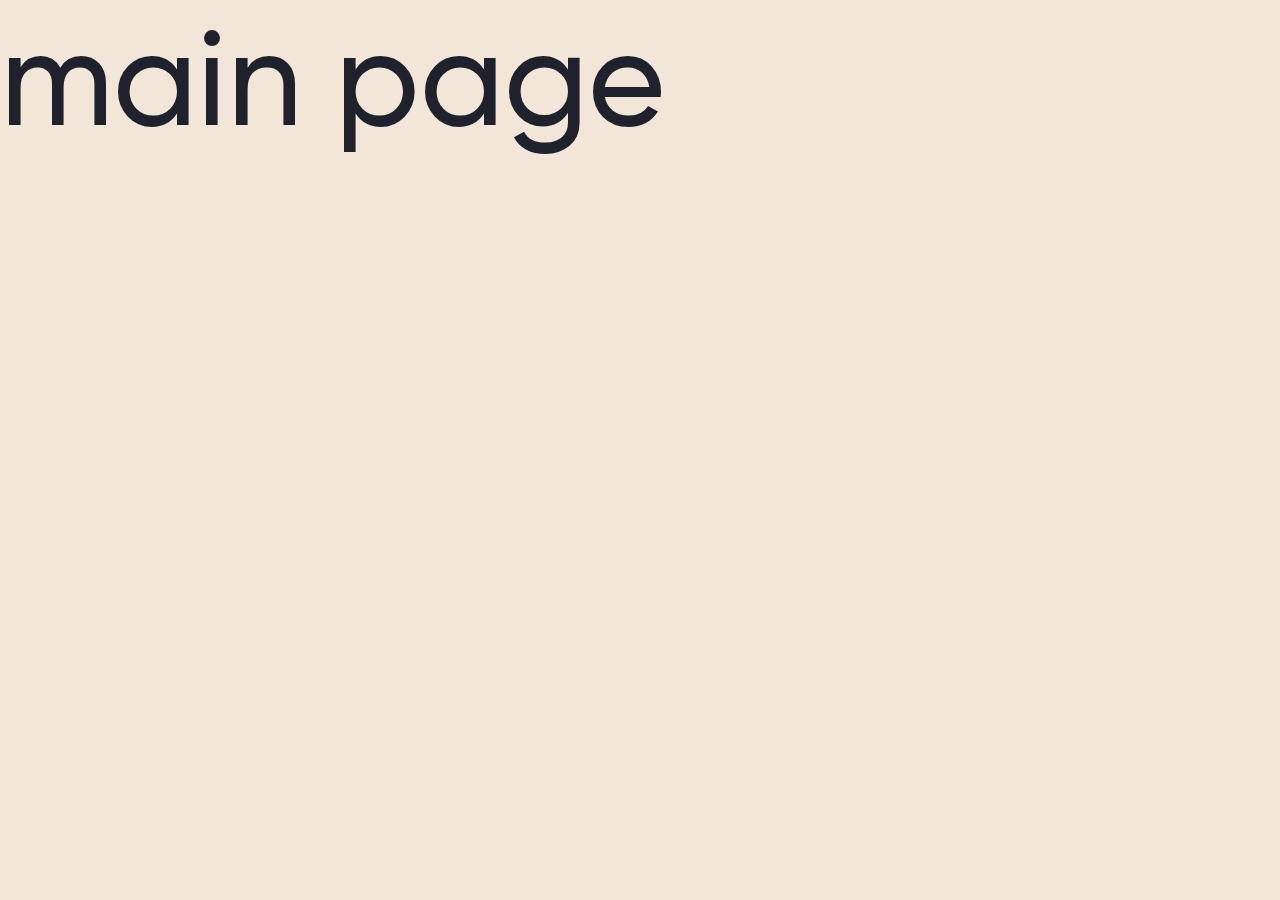
==== index.html @ 7fd74c11 "feat: main page" ====
<!DOCTYPE html>
<html lang="ru">
<head>
    <meta charset="UTF-8">
    <meta name="viewport" content="width=device-width, initial-scale=1.0, shrink-to-fit=no">
    <meta name="description" content="another website">
    <title>Алиал</title>

    <link rel="stylesheet" href="css/swiper-bundle.min.css">
    <link rel="stylesheet" href="font/stylesheet.css">
    <link rel="stylesheet" href="css/style.css">
</head>
<body>

<a href="./main.html" style="font-size: 20rem;">main page </a>

<script src="https://api-maps.yandex.ru/2.1/?lang=ru_RU"></script>
<script src="js/swiper-bundle.min.js"></script>
<script src="./js/jquery.fancybox.min.js"></script>
<script src="https://code.jquery.com/jquery-3.3.1.min.js" integrity="sha256-FgpCb/KJQlLNfOu91ta32o/NMZxltwRo8QtmkMRdAu8=" crossorigin="anonymous"></script>
<script src="./js/jquery.maskedinput.js"></script>
<script src="./js/inputmask.js"></script>
<script src="./js/swiper.js"></script>
<script src="js/main.js"></script>
</body>
</html>
---- font/stylesheet.css ----
@font-face {
    font-family: 'Gilroy';
    src: url('gilroy-medium.ttf');
    src: local('Gilroy Medium'), local('Gilroy-Medium'),
    url('gilroy-medium.ttf') format('truetype');
    font-weight: normal;
    font-style: normal;
}

@font-face {
    font-family: 'Gilroy Bold';
    src: url('gilroy-bold.ttf');
    src: local('Gilroy Bold'), local('Gilroy-Bold'),
    url('gilroy-bold.ttf') format('truetype');
    font-weight: normal;
    font-style: normal;
}

@font-face {
    font-family: 'Gilroy Semibold';
    src: url('gilroy-semibold.ttf');
    src: local('Gilroy Semibold'), local('Gilroy-Semibold'),
    url('gilroy-semibold.ttf') format('truetype');
    font-weight: normal;
    font-style: normal;
}

@font-face {
    font-family: 'Austin Cyr';
    src: url('AustinCyr-Bold.otf');
    src: local('Austin Cyr Bold'), local('Austin-Cyr-Bold'),
    url('AustinCyr-Bold.otf') format('opentype');
    font-weight: lighter;
    font-style: normal;
}
---- css/style.css ----
*,
*::before,
*::after {
  -webkit-box-sizing: border-box;
          box-sizing: border-box;
}

html {
  font-family: "Gilroy";
  font-size: 0.5208335vw;
  font-style: normal;
  font-weight: normal;
  -webkit-animation: bugfix infinite 1s;
  line-height: 1.2;
  margin: 0;
  padding: 0;
  scroll-behavior: smooth;
}

body {
  position: relative;
  font-style: normal;
  font-weight: normal;
  -webkit-animation: bugfix infinite 1s;
  line-height: 1.2;
  margin: 0;
  padding: 0;
  color: #1F212C;
  background-color: #F1E6D7;
}

input,
textarea {
  -webkit-animation: bugfix infinite 1s;
  line-height: inherit;
  margin: 0;
  padding: 0;
  background-color: transparent;
  border: none;
  color: inherit;
}

a {
  color: unset;
}

a,
a:hover {
  text-decoration: none;
}

button,
input,
a,
textarea {
  outline: none;
  cursor: pointer;
  font: inherit;
}
button:focus,
input:focus,
a:focus,
textarea:focus {
  outline: none;
}
button:active,
input:active,
a:active,
textarea:active {
  outline: none;
}

h1,
h2,
h3,
h4,
h5,
h6 {
  font: inherit;
  margin: 0;
  padding: 0;
}

p {
  margin-top: 0;
  margin-bottom: 0;
}

img {
  width: 100%;
  height: auto;
  display: block;
}

button {
  border: none;
  color: inherit;
  font: inherit;
  text-align: inherit;
  padding: 0;
  background-color: transparent;
}

ul {
  padding: 0;
  margin: 0;
}

ul li {
  margin: 0;
  padding: 0;
  list-style: none;
}

.container {
  width: 160rem;
  margin: 0 auto;
}

input[type=number]::-webkit-inner-spin-button,
input[type=number]::-webkit-outer-spin-button {
  -webkit-appearance: none;
  margin: 0;
}

input[type=number] {
  -moz-appearance: textfield;
}

section {
  margin-bottom: 20rem;
}

@media (max-width: 48em) {
  html {
    font-size: 5px;
    font-size: 1.5625vw;
    font-size: 1.3333333333vw;
    -webkit-text-size-adjust: none;
  }
  body {
    -webkit-text-size-adjust: none;
  }
  .container {
    padding: 0 4rem;
    width: 100%;
  }
}
.header {
  position: absolute;
  padding-top: 3.5rem;
  left: 0;
  right: 0;
  z-index: 5;
}
.header .container {
  display: -webkit-box;
  display: -ms-flexbox;
  display: flex;
  -webkit-box-pack: justify;
      -ms-flex-pack: justify;
          justify-content: space-between;
}
.header__logo {
  width: 9.8rem;
  height: 4.2rem;
}
.header__right {
  display: -webkit-box;
  display: -ms-flexbox;
  display: flex;
  gap: 4rem;
  -webkit-box-align: center;
      -ms-flex-align: center;
          align-items: center;
  margin-right: 38.6rem;
}
.header__right-item {
  font-weight: 500;
  font-size: 2.4rem;
  line-height: 150%;
  color: #FEFCF8;
}

.footer {
  margin-bottom: 17rem;
}
.footer__img {
  width: 35rem;
  height: 36.6rem;
  margin: 0 auto;
  margin-bottom: 6.6rem;
}
.footer__img img {
  mix-blend-mode: darken;
}
.footer__title {
  font-family: "Austin Cyr";
  font-weight: 700;
  font-size: 6rem;
  line-height: 110%;
  text-align: center;
  margin-bottom: 2.4rem;
}
.footer__text {
  font-weight: 500;
  font-size: 2.4rem;
  line-height: 150%;
  text-align: center;
  color: #6D6D6D;
  margin-bottom: 4.8rem;
}
.footer__links {
  margin: 0 auto;
  display: -webkit-box;
  display: -ms-flexbox;
  display: flex;
  gap: 4.2rem;
  -webkit-box-pack: center;
      -ms-flex-pack: center;
          justify-content: center;
}
.footer__link {
  height: 11.7rem;
}
.footer__link:nth-child(1) {
  width: 34.871rem;
}
.footer__link:nth-child(2) {
  width: 39rem;
}

.baner {
  margin-bottom: 20rem;
}
.baner .container {
  width: 100%;
  margin: 0;
  position: relative;
}
.baner__img {
  width: 100%;
  background: rgba(0, 0, 0, 0.2);
}
.baner__info {
  position: absolute;
  color: #FEFCF8;
  display: -webkit-box;
  display: -ms-flexbox;
  display: flex;
  -webkit-box-orient: vertical;
  -webkit-box-direction: normal;
      -ms-flex-direction: column;
          flex-direction: column;
  -webkit-box-align: center;
      -ms-flex-align: center;
          align-items: center;
  text-align: center;
  width: 122.9rem;
  left: 0;
  right: 0;
  top: 35.5%;
  margin: 0 auto;
  gap: 3rem;
}
.baner__title {
  font-family: "Austin Cyr";
  font-weight: 700;
  font-size: 10rem;
  line-height: 100%;
}
.baner__text {
  font-weight: 500;
  font-size: 2.4rem;
  line-height: 150%;
  text-align: center;
}
.baner__btn {
  position: absolute;
  width: 8rem;
  height: 8rem;
  border: 2px solid #FEFCF8;
  border-radius: 50%;
  left: 0;
  right: 0;
  bottom: 8.5%;
  margin: 0 auto;
  overflow: hidden;
}
.baner__btn::after {
  position: absolute;
  content: "";
  height: 3.2rem;
  width: 3.2rem;
  background-image: url(../img/icon/arrowdownwhite1.svg);
  background-size: 100% 100%;
  background-repeat: no-repeat;
  left: 0;
  right: 0;
  top: 28.5%;
  margin: 0 auto;
  -webkit-transform: rotate(45deg);
          transform: rotate(45deg);
}
.baner__btn:hover:after {
  -webkit-animation: aniArrow 1s cubic-bezier(0, 0.6, 1, 0.4) infinite 0.5s;
          animation: aniArrow 1s cubic-bezier(0, 0.6, 1, 0.4) infinite 0.5s;
}
.baner__btn a {
  width: 100%;
  height: 100%;
}

@-webkit-keyframes aniArrow {
  0% {
    -webkit-transform: rotatez(45deg) translateY(-5.5rem) translateX(-5.5rem);
            transform: rotatez(45deg) translateY(-5.5rem) translateX(-5.5rem);
  }
  100% {
    -webkit-transform: rotatez(45deg) translateY(5.5rem) translateX(5.5rem);
            transform: rotatez(45deg) translateY(5.5rem) translateX(5.5rem);
  }
}

@keyframes aniArrow {
  0% {
    -webkit-transform: rotatez(45deg) translateY(-5.5rem) translateX(-5.5rem);
            transform: rotatez(45deg) translateY(-5.5rem) translateX(-5.5rem);
  }
  100% {
    -webkit-transform: rotatez(45deg) translateY(5.5rem) translateX(5.5rem);
            transform: rotatez(45deg) translateY(5.5rem) translateX(5.5rem);
  }
}
.about-app {
  margin-bottom: 17rem;
}
.about-app__head {
  display: -webkit-box;
  display: -ms-flexbox;
  display: flex;
  -webkit-box-pack: justify;
      -ms-flex-pack: justify;
          justify-content: space-between;
  margin-bottom: 6.6rem;
}
.about-app__title {
  font-family: "Austin Cyr";
  font-weight: 700;
  font-size: 6rem;
  line-height: 110%;
}
.about-app__text {
  font-weight: 500;
  font-size: 2.4rem;
  line-height: 150%;
  width: 72.8rem;
}
.about-app__video {
  width: 100%;
  height: 78.9rem;
}
.about-app__video img {
  border-radius: 3.2rem;
}

.app-look {
  margin-bottom: 17rem;
}
.app-look .container {
  width: 100%;
}
.app-look__list {
  display: -webkit-box;
  display: -ms-flexbox;
  display: flex;
  -webkit-box-align: center;
      -ms-flex-align: center;
          align-items: center;
  -webkit-box-pack: justify;
      -ms-flex-pack: justify;
          justify-content: space-between;
}
.app-look__item {
  width: -webkit-max-content;
  width: -moz-max-content;
  width: max-content;
  height: 86rem;
}
.app-look__item:first-child img {
  border-top-left-radius: unset;
  border-bottom-left-radius: unset;
}
.app-look__item:last-child img {
  border-top-right-radius: unset;
  border-bottom-right-radius: unset;
}
.app-look__item img {
  width: auto;
  height: 100%;
  border-radius: 4rem;
}
.app-look__item.center {
  height: 102.4rem;
}

.frames__first {
  display: -ms-grid;
  display: grid;
  gap: 3.8rem;
  -ms-grid-columns: 91.8rem 3.8rem auto;
  grid-template-columns: 91.8rem auto;
  -ms-grid-rows: 58.1rem 3.8rem 27.3rem 3.8rem 27.3rem;
  grid-template-rows: 58.1rem 27.3rem 27.3rem;
  margin-bottom: 3.8rem;
}

.frames__first > *:nth-child(1) {
  -ms-grid-row: 1;
  -ms-grid-column: 1;
}

.frames__first > *:nth-child(2) {
  -ms-grid-row: 1;
  -ms-grid-column: 3;
}

.frames__first > *:nth-child(3) {
  -ms-grid-row: 3;
  -ms-grid-column: 1;
}

.frames__first > *:nth-child(4) {
  -ms-grid-row: 3;
  -ms-grid-column: 3;
}

.frames__first > *:nth-child(5) {
  -ms-grid-row: 5;
  -ms-grid-column: 1;
}

.frames__first > *:nth-child(6) {
  -ms-grid-row: 5;
  -ms-grid-column: 3;
}
.frames__first-item {
  border-radius: 3.2rem;
  background-color: #FEFCF8;
  position: relative;
}
.frames__first-item:nth-child(1) {
  -ms-grid-row: 1;
  -ms-grid-row-span: 3;
  grid-row: 1/4;
  display: -webkit-box;
  display: -ms-flexbox;
  display: flex;
  -webkit-box-orient: vertical;
  -webkit-box-direction: normal;
      -ms-flex-direction: column;
          flex-direction: column;
  -webkit-box-pack: justify;
      -ms-flex-pack: justify;
          justify-content: space-between;
}
.frames__first-link {
  margin: 0 auto;
  font-weight: 500;
  font-size: 2.4rem;
  line-height: 150%;
  text-align: center;
  color: #A56429;
  margin-top: 5.9rem;
}
.frames__first-title {
  margin: 0 auto;
  font-family: "Austin Cyr";
  font-weight: 700;
  font-size: 5.5rem;
  line-height: 100%;
  text-align: center;
  width: 76.8rem;
}
.frames__first-main-img {
  margin: 0 auto;
  width: 73.8rem;
}
.frames__first-back-text {
  position: absolute;
  font-weight: 500;
  font-size: 3.2rem;
  line-height: 125%;
  text-align: center;
  color: #FFFFFF;
  width: 52rem;
  left: 0;
  right: 0;
  margin: 0 auto;
  bottom: 3.2rem;
}
.frames__first-back-img {
  width: 100%;
  height: 100%;
}
.frames__first-back-img img {
  border-radius: 3.2rem;
  width: 100%;
  height: 100%;
}
.frames__first-animation {
  display: -webkit-box;
  display: -ms-flexbox;
  display: flex;
  -webkit-box-pack: justify;
      -ms-flex-pack: justify;
          justify-content: space-between;
  -webkit-box-align: center;
      -ms-flex-align: center;
          align-items: center;
  padding-left: 5.3rem;
  padding-right: 4.5rem;
}
.frames__first-animation-text {
  font-weight: 500;
  font-size: 3.2rem;
  line-height: 125%;
  width: 33.2rem;
}
.frames__first-animation-img {
  width: 18.4rem;
}
.frames__second {
  display: -ms-grid;
  display: grid;
  gap: 3.8rem;
  -ms-grid-columns: 91.8rem 3.8rem auto;
  grid-template-columns: 91.8rem auto;
  -ms-grid-rows: 62.2rem 3.8rem 56.5rem;
  grid-template-rows: 62.2rem 56.5rem;
  margin-bottom: 4rem;
}
.frames__second > *:nth-child(1) {
  -ms-grid-row: 1;
  -ms-grid-column: 1;
}
.frames__second > *:nth-child(2) {
  -ms-grid-row: 1;
  -ms-grid-column: 3;
}
.frames__second > *:nth-child(3) {
  -ms-grid-row: 3;
  -ms-grid-column: 1;
}
.frames__second > *:nth-child(4) {
  -ms-grid-row: 3;
  -ms-grid-column: 3;
}
.frames__second-item {
  border-radius: 3.2rem;
  background-color: #FEFCF8;
  position: relative;
}
.frames__second-item:nth-child(1) {
  -ms-grid-row: 1;
  -ms-grid-row-span: 2;
  grid-row: 1/3;
  display: -webkit-box;
  display: -ms-flexbox;
  display: flex;
  -webkit-box-orient: vertical;
  -webkit-box-direction: normal;
      -ms-flex-direction: column;
          flex-direction: column;
  -webkit-box-pack: justify;
      -ms-flex-pack: justify;
          justify-content: space-between;
}
.frames__second-main-img {
  margin: 0 auto;
  width: 76.3rem;
}
.frames__second-back-text {
  position: absolute;
  font-weight: 500;
  font-size: 3.2rem;
  line-height: 125%;
  text-align: center;
  color: #FFFFFF;
  letter-spacing: 0.05em;
  width: 52rem;
  left: 0;
  right: 0;
  margin: 0 auto;
  bottom: 3.2rem;
}
.frames__second-back-img {
  width: 100%;
  height: 100%;
}
.frames__second-back-img img {
  border-radius: 3.2rem;
  width: 100%;
  height: 100%;
}
.frames__second-animation {
  display: -webkit-box;
  display: -ms-flexbox;
  display: flex;
  -webkit-box-orient: vertical;
  -webkit-box-direction: normal;
      -ms-flex-direction: column;
          flex-direction: column;
  -webkit-box-pack: justify;
      -ms-flex-pack: justify;
          justify-content: space-between;
  -webkit-box-align: center;
      -ms-flex-align: center;
          align-items: center;
  padding-bottom: 4.2rem;
}
.frames__second-animation .frames__info-title {
  font-size: 3.4rem;
  width: 35rem;
}
.frames__second-animation-img {
  width: 26.5rem;
}
.frames__info-link {
  margin: 0 auto;
  font-weight: 500;
  font-size: 2.4rem;
  line-height: 150%;
  text-align: center;
  color: #A56429;
  margin-top: 5.9rem;
  margin-bottom: 1.2rem;
}
.frames__info-title {
  margin: 0 auto;
  font-family: "Austin Cyr";
  font-weight: 700;
  font-size: 5.5rem;
  line-height: 100%;
  text-align: center;
  width: 76.8rem;
}
.frames__big {
  position: relative;
  border-radius: 3.2rem;
  width: 100%;
  height: 57.8rem;
  margin-bottom: 3.8rem;
}
.frames__big:last-child .frames__big-info {
  width: 91.6rem;
  top: 27.5%;
}
.frames__big-img {
  width: 100%;
  height: 100%;
}
.frames__big-img img {
  border-radius: 3.2rem;
}
.frames__big-info {
  position: absolute;
  width: 71.7rem;
  left: 0;
  right: 0;
  margin: 0 auto;
  top: 22.5%;
}
.frames__big-info-title {
  font-family: "Austin Cyr";
  font-weight: 700;
  font-size: 5.5rem;
  line-height: 100%;
  text-align: center;
  color: #FEFCF8;
  margin-bottom: 2.4rem;
}
.frames__big-info-text {
  font-weight: 500;
  font-size: 2.4rem;
  line-height: 150%;
  text-align: center;
  color: #FEFCF8;
  opacity: 0.9;
  margin-bottom: 4.4rem;
}
.frames__main-link {
  -webkit-appearance: button;
     -moz-appearance: button;
          appearance: button;
  margin: 0 auto;
  background: #FEFCF8;
  width: 34.6rem;
  height: 7.3rem;
  border-radius: 5.5rem;
  display: -webkit-box;
  display: -ms-flexbox;
  display: flex;
  -webkit-box-pack: justify;
      -ms-flex-pack: justify;
          justify-content: space-between;
  -webkit-box-align: center;
      -ms-flex-align: center;
          align-items: center;
  padding: 0 3.2rem;
}
.frames__main-link-text {
  font-weight: 500;
  font-size: 2.4rem;
  line-height: 150%;
  color: #A56429;
}
.frames__main-link-icon {
  position: relative;
  width: 2.7rem;
  height: 2.7rem;
  background-color: #A56429;
  border-radius: 2rem;
}
.frames__main-link-icon::after {
  position: absolute;
  content: "";
  height: 1.35rem;
  width: 2rem;
  background-image: url(../img/icon/arrowdownwhite2.svg);
  background-size: 100% 100%;
  background-repeat: no-repeat;
  left: 0;
  right: 0;
  top: 28.5%;
  margin: 0 auto;
}

.questions {
  margin-bottom: 16rem;
}
.questions .container {
  display: -webkit-box;
  display: -ms-flexbox;
  display: flex;
  -webkit-box-pack: justify;
      -ms-flex-pack: justify;
          justify-content: space-between;
}
.questions__img {
  width: 57.5rem;
  height: 64.4rem;
}
.questions__img img {
  mix-blend-mode: darken;
}
.questions__modul {
  width: 91.5rem;
}
.questions__title {
  font-family: "Austin Cyr";
  font-weight: 700;
  font-size: 6rem;
  line-height: 110%;
  margin-bottom: 6.4rem;
}
.questions__list {
  display: -webkit-box;
  display: -ms-flexbox;
  display: flex;
  -webkit-box-orient: vertical;
  -webkit-box-direction: normal;
      -ms-flex-direction: column;
          flex-direction: column;
  gap: 2rem;
}
.questions__item {
  width: 100%;
  position: relative;
  background: #FEFCF8;
  border-radius: 3.2rem;
}
.questions__item.active .questions__item-text {
  display: block;
  padding-bottom: 2rem;
  height: 6.6rem;
}
.questions__item.active .questions__item-icon {
  background-color: #1F212C;
}
.questions__item.active .questions__item-icon::after {
  -webkit-transform: rotate(180deg);
          transform: rotate(180deg);
}
.questions__item-head {
  display: -webkit-box;
  display: -ms-flexbox;
  display: flex;
  -webkit-box-pack: justify;
      -ms-flex-pack: justify;
          justify-content: space-between;
  -webkit-box-align: center;
      -ms-flex-align: center;
          align-items: center;
  margin: 0 3.8rem 0 3.2rem;
  height: 8rem;
}
.questions__item-title {
  font-weight: 500;
  font-size: 2.4rem;
  line-height: 150%;
}
.questions__item-icon {
  position: relative;
  width: 2.9rem;
  height: 2.9rem;
  background-color: #A56429;
  border-radius: 2rem;
}
.questions__item-icon::after {
  position: absolute;
  content: "";
  height: 1.35rem;
  width: 2rem;
  background-image: url(../img/icon/arrowdownwhite2.svg);
  background-size: 100% 100%;
  background-repeat: no-repeat;
  left: 0;
  right: 0;
  top: 28.5%;
  margin: 0 auto;
  -webkit-transition: 0.5s;
  transition: 0.5s;
}
.questions__item-text {
  width: 64.4rem;
  font-weight: 500;
  font-size: 1.8rem;
  line-height: 125%;
  margin-left: 3.2rem;
  -webkit-transition: all 0.5s;
  transition: all 0.5s;
  padding-bottom: 0;
  height: 0;
  overflow: hidden;
  transition: all 0.5s;
}

.student-work {
  margin-bottom: 23rem;
}
.student-work .container {
  width: 100%;
  position: relative;
}
.student-work__title {
  font-family: "Austin Cyr";
  font-style: normal;
  font-weight: 700;
  font-size: 6rem;
  line-height: 110%;
  width: 160rem;
  margin: 0 auto;
  margin-bottom: 6rem;
}
.student-work__slide {
  background: #FEFCF8;
  border-radius: 3.2rem;
  display: -webkit-box;
  display: -ms-flexbox;
  display: flex;
  -webkit-box-orient: vertical;
  -webkit-box-direction: normal;
      -ms-flex-direction: column;
          flex-direction: column;
  padding: 1.6rem;
}
.student-work__head {
  display: -webkit-box;
  display: -ms-flexbox;
  display: flex;
  margin: 1.7rem 1.6rem 2.4rem;
}
.student-work__icon {
  width: 5.6rem;
  height: 5.6rem;
  margin-right: 1.6rem;
}
.student-work__icon img {
  border-radius: 50%;
}
.student-work__info {
  display: -webkit-box;
  display: -ms-flexbox;
  display: flex;
  -webkit-box-orient: vertical;
  -webkit-box-direction: normal;
      -ms-flex-direction: column;
          flex-direction: column;
}
.student-work__info-name {
  font-weight: 500;
  font-size: 2.4rem;
  line-height: 150%;
}
.student-work__info-date {
  font-style: normal;
  font-weight: 500;
  font-size: 1.8rem;
  line-height: 150%;
  color: #6D6D6D;
  margin-top: -0.5rem;
}
.student-work__link {
  -webkit-appearance: button;
     -moz-appearance: button;
          appearance: button;
  border: 2px solid #A56429;
  border-radius: 5.5rem;
  margin-left: auto;
  width: 16.4rem;
  height: -webkit-min-content;
  height: -moz-min-content;
  height: min-content;
  padding: 1.6rem 0;
  font-weight: 700;
  font-size: 18px;
  line-height: 120%;
  text-align: center;
  color: #A56429;
}
.student-work__text {
  font-family: "Gilroy";
  font-style: normal;
  font-weight: 500;
  font-size: 2.4rem;
  line-height: 150%;
  margin: 0 1.6rem 3.3rem;
}
.student-work__img {
  width: 100%;
}
.student-work__btn-next, .student-work__btn-prev {
  background-image: url(../img/icon/arrowrightbrown.svg);
  background-repeat: no-repeat;
  background-size: 100% 100%;
  width: 9rem;
  height: 1.2rem;
  top: 4.6rem;
}
.student-work__btn-next::after, .student-work__btn-prev::after {
  content: unset;
}
.student-work__btn-next {
  right: 15.5rem;
}
.student-work__btn-prev {
  right: 27rem;
  left: inherit;
  -webkit-transform: rotate(180deg);
          transform: rotate(180deg);
}

.reviews {
  margin-bottom: 18rem;
}
.reviews .container {
  display: -webkit-box;
  display: -ms-flexbox;
  display: flex;
  width: auto;
  margin-right: 0;
  margin-left: 16rem;
  -webkit-box-pack: justify;
      -ms-flex-pack: justify;
          justify-content: space-between;
}
.reviews__head {
  display: -webkit-box;
  display: -ms-flexbox;
  display: flex;
  -webkit-box-orient: vertical;
  -webkit-box-direction: normal;
      -ms-flex-direction: column;
          flex-direction: column;
  width: 85rem;
}
.reviews__head-title {
  font-family: "Austin Cyr";
  font-weight: 700;
  font-size: 6rem;
  line-height: 110%;
  margin-bottom: 2.4rem;
}
.reviews__head-text {
  font-weight: 500;
  font-size: 2.4rem;
  line-height: 150%;
  margin-bottom: 9rem;
}
.reviews__head-rating {
  display: -webkit-box;
  display: -ms-flexbox;
  display: flex;
  -webkit-box-align: center;
      -ms-flex-align: center;
          align-items: center;
}
.reviews__head-rating-icon {
  width: 4rem;
  height: 4.1rem;
  margin-right: 1rem;
  margin-top: 1.2rem;
}
.reviews__head-rating-number {
  font-family: "Austin Cyr";
  font-style: normal;
  font-weight: 700;
  font-size: 6rem;
  line-height: 125%;
  text-transform: uppercase;
  margin-right: 2rem;
}
.reviews__head-rating-line {
  height: 5.8rem;
  width: 2px;
  background-color: #1F212C;
  margin-right: 1.5rem;
}
.reviews__head-rating-text {
  width: 39.5rem;
  font-weight: 500;
  font-size: 1.8rem;
  line-height: 125%;
}
.reviews__container {
  width: 82.5rem;
  position: relative;
}
.reviews__slide {
  background: #FEFCF8;
  border-radius: 32px;
  display: -webkit-box;
  display: -ms-flexbox;
  display: flex;
  -webkit-box-orient: vertical;
  -webkit-box-direction: normal;
      -ms-flex-direction: column;
          flex-direction: column;
  padding: 4.5rem 4.4rem 5.1rem;
}
.reviews__slide-text {
  font-weight: 500;
  font-size: 1.8rem;
  line-height: 125%;
  margin-bottom: 2rem;
}
.reviews__slide-bottom {
  display: -webkit-box;
  display: -ms-flexbox;
  display: flex;
}
.reviews__slide-bottom-icon {
  width: 6.5rem;
  height: 6.5rem;
}
.reviews__slide-bottom-icon img {
  border-radius: 50%;
}
.reviews__slide-bottom-info {
  display: -webkit-box;
  display: -ms-flexbox;
  display: flex;
  -webkit-box-orient: vertical;
  -webkit-box-direction: normal;
      -ms-flex-direction: column;
          flex-direction: column;
}
.reviews__slide-bottom-name {
  font-weight: 500;
  font-size: 2.4rem;
  line-height: 150%;
}
.reviews__slide-bottom-course {
  font-weight: 500;
  font-size: 1.8rem;
  line-height: 120%;
  color: #6D6D6D;
}
.reviews__stars {
  display: -webkit-box;
  display: -ms-flexbox;
  display: flex;
  margin-bottom: 3.783rem;
}
.reviews__star {
  width: 2.2rem;
  height: 2.2rem;
}
.reviews__btn-next, .reviews__btn-prev {
  background-image: url(../img/icon/arrowrightbrown.svg);
  background-repeat: no-repeat;
  background-size: 100% 100%;
  width: 9rem;
  height: 1.2rem;
  top: 42.6rem;
}
.reviews__btn-next::after, .reviews__btn-prev::after {
  content: unset;
}
.reviews__btn-next {
  right: 15.5rem;
}
.reviews__btn-prev {
  right: 27rem;
  left: inherit;
  -webkit-transform: rotate(180deg);
          transform: rotate(180deg);
}

.about-us {
  margin-bottom: 25rem;
}
.about-us__head {
  display: -webkit-box;
  display: -ms-flexbox;
  display: flex;
  -webkit-box-pack: justify;
      -ms-flex-pack: justify;
          justify-content: space-between;
  -webkit-box-align: center;
      -ms-flex-align: center;
          align-items: center;
}
.about-us__title {
  font-family: "Austin Cyr";
  font-weight: 700;
  font-size: 6rem;
  line-height: 110%;
}
.about-us__text {
  font-weight: 500;
  font-size: 2.4rem;
  line-height: 150%;
  width: 78.9rem;
}
.about-us__line {
  position: absolute;
  top: 5.4rem;
  left: 0;
  width: 100%;
  height: 1rem;
  background: #A56429;
  background: -webkit-gradient(linear, left top, right top, from(rgba(221, 20, 68, 0)), color-stop(30%, #A56429), color-stop(60%, #A56429), to(rgba(221, 20, 68, 0)));
  background: linear-gradient(90deg, rgba(221, 20, 68, 0) 0%, #A56429 30%, #A56429 60%, rgba(221, 20, 68, 0) 100%);
}
.about-us__list {
  display: -webkit-box;
  display: -ms-flexbox;
  display: flex;
  margin-top: 7rem;
  position: relative;
}
.about-us__item {
  width: 25%;
  position: relative;
  z-index: 1;
}
.about-us__cir-wr {
  width: 12.2rem;
  height: 12.2rem;
  display: -webkit-box;
  display: -ms-flexbox;
  display: flex;
  -webkit-box-align: center;
      -ms-flex-align: center;
          align-items: center;
  margin-bottom: 3.6rem;
}
.about-us__cir-wr.win {
  -webkit-box-pack: center;
      -ms-flex-pack: center;
          justify-content: center;
  background-color: #A56429;
  border-radius: 100%;
  -webkit-box-shadow: 0px 40px 60px rgba(221, 20, 68, 0.21);
          box-shadow: 0px 40px 60px rgba(221, 20, 68, 0.21);
}
.about-us__cir-wr.win img {
  width: 4.9rem;
  height: 4.9rem;
}
.about-us__cir {
  width: 4rem;
  height: 4rem;
  border-radius: 100%;
  border: 1.5rem solid #A56429;
  background-color: #fff;
}
.about-us__info-num {
  font-family: "Austin Cyr";
  font-weight: 700;
  font-size: 6rem;
  line-height: 110%;
  margin-bottom: 1.2rem;
}
.about-us__info-text {
  font-weight: 500;
  font-size: 24px;
  line-height: 150%;
  width: 32rem;
}

.fixed-link {
  position: fixed;
  z-index: 10;
  right: 16rem;
  top: 2rem;
}
.fixed-link__main {
  -webkit-appearance: button;
     -moz-appearance: button;
          appearance: button;
  margin: 0 auto;
  background: #FEFCF8;
  width: 34.6rem;
  height: 7.3rem;
  border-radius: 5.5rem;
  display: -webkit-box;
  display: -ms-flexbox;
  display: flex;
  -webkit-box-pack: justify;
      -ms-flex-pack: justify;
          justify-content: space-between;
  -webkit-box-align: center;
      -ms-flex-align: center;
          align-items: center;
  padding: 0 3.2rem;
}
.fixed-link__main-text {
  font-weight: 500;
  font-size: 2.4rem;
  line-height: 150%;
  color: #A56429;
}
.fixed-link__main-icon {
  position: relative;
  width: 2.7rem;
  height: 2.7rem;
  background-color: #A56429;
  border-radius: 2rem;
}
.fixed-link__main-icon::after {
  position: absolute;
  content: "";
  height: 1.35rem;
  width: 2rem;
  background-image: url(../img/icon/arrowdownwhite2.svg);
  background-size: 100% 100%;
  background-repeat: no-repeat;
  left: 0;
  right: 0;
  top: 28.5%;
  margin: 0 auto;
}

@media (min-width: 48.01em) {
  .mobile {
    display: none;
  }
}
@media (max-width: 48em) {
  .desktop {
    display: none;
  }
}
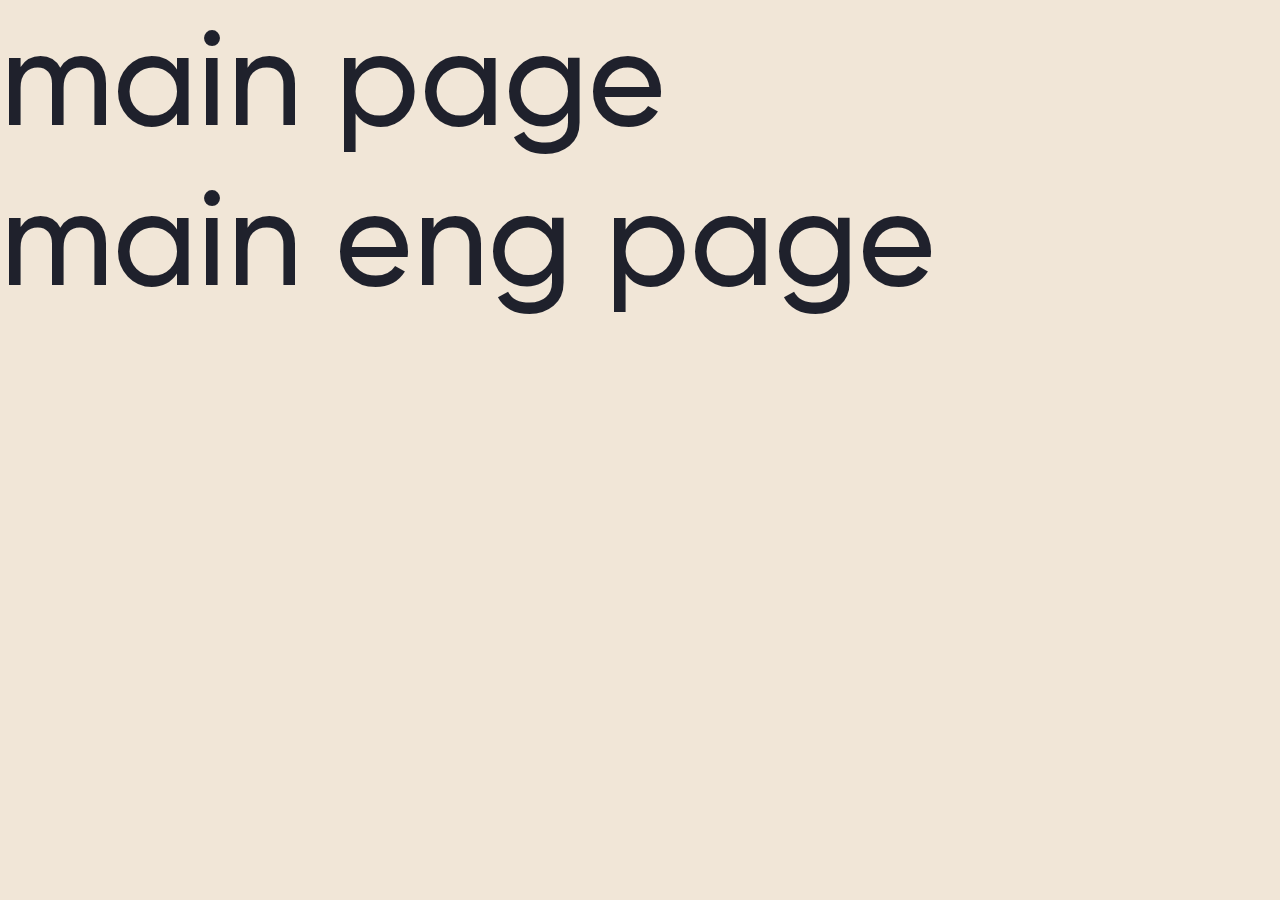
==== commit 95e80cda: "feat: eng main page" ====
--- a/index.html
+++ b/index.html
@@ -12,7 +12,8 @@
 </head>
 <body>
 
-<a href="./main.html" style="font-size: 20rem;">main page </a>
+<a href="./main.html" style="font-size: 20rem;">main page</a><br>
+<a href="./main_en.html" style="font-size: 20rem;">main eng page</a>
 
 <script src="https://api-maps.yandex.ru/2.1/?lang=ru_RU"></script>
 <script src="js/swiper-bundle.min.js"></script>
--- a/css/style.css
+++ b/css/style.css
@@ -142,7 +142,7 @@
     -webkit-text-size-adjust: none;
   }
   .container {
-    padding: 0 4rem;
+    padding: 0 3rem;
     width: 100%;
   }
 }
@@ -182,6 +182,18 @@
   color: #FEFCF8;
 }
 
+@media (max-width: 48em) {
+  .header {
+    padding-top: 8vw;
+  }
+  .header__logo {
+    width: 18.4vw;
+    height: 6vw;
+  }
+  .header__right {
+    display: none;
+  }
+}
 .footer {
   margin-bottom: 17rem;
 }
@@ -230,6 +242,49 @@
   width: 39rem;
 }
 
+@media (max-width: 48em) {
+  .footer {
+    margin-bottom: 26vw;
+  }
+  .footer__img {
+    width: 45.3vw;
+    height: 47.5vw;
+    margin: 0 auto;
+    margin-bottom: 11.7vw;
+  }
+  .footer__img img {
+    mix-blend-mode: darken;
+  }
+  .footer__title {
+    font-size: 8vw;
+    line-height: 125%;
+    margin-bottom: 2vw;
+  }
+  .footer__text {
+    font-size: 4vw;
+    line-height: 120%;
+    margin-bottom: 8vw;
+  }
+  .footer__links {
+    margin: 0 auto;
+    display: -webkit-box;
+    display: -ms-flexbox;
+    display: flex;
+    gap: 2.4vw;
+    -webkit-box-pack: center;
+        -ms-flex-pack: center;
+            justify-content: center;
+  }
+  .footer__link {
+    height: 8vw;
+  }
+  .footer__link:nth-child(1) {
+    width: 42.13vw;
+  }
+  .footer__link:nth-child(2) {
+    width: 47.2vw;
+  }
+}
 .baner {
   margin-bottom: 20rem;
 }
@@ -240,7 +295,6 @@
 }
 .baner__img {
   width: 100%;
-  background: rgba(0, 0, 0, 0.2);
 }
 .baner__info {
   position: absolute;
@@ -256,7 +310,7 @@
       -ms-flex-align: center;
           align-items: center;
   text-align: center;
-  width: 122.9rem;
+  width: 130rem;
   left: 0;
   right: 0;
   top: 35.5%;
@@ -332,6 +386,76 @@
             transform: rotatez(45deg) translateY(5.5rem) translateX(5.5rem);
   }
 }
+@media (max-width: 48em) {
+  .baner {
+    margin-bottom: 20rem;
+  }
+  .baner .container {
+    padding: 0;
+  }
+  .baner__img {
+    width: 100%;
+    height: 216vw;
+  }
+  .baner__img img {
+    width: 100%;
+    height: 100%;
+    -o-object-fit: cover;
+       object-fit: cover;
+  }
+  .baner__info {
+    width: auto;
+    left: 0;
+    right: 0;
+    top: 35.5%;
+    margin: 0 3rem;
+    gap: 4.2vw;
+  }
+  .baner__title {
+    font-size: 8vw;
+    line-height: 125%;
+  }
+  .baner__text {
+    font-size: 4vw;
+    line-height: 120%;
+    text-align: center;
+  }
+  .baner__btn {
+    position: absolute;
+    width: 16.1vw;
+    height: 16.1vw;
+    border: 2px solid #FEFCF8;
+    border-radius: 50%;
+    left: 0;
+    right: 0;
+    bottom: 8%;
+    margin: 0 auto;
+    overflow: hidden;
+  }
+  .baner__btn::after {
+    position: absolute;
+    content: "";
+    height: 5vw;
+    width: 5vw;
+    background-image: url(../img/icon/arrowdownwhite1.svg);
+    background-size: 100% 100%;
+    background-repeat: no-repeat;
+    left: 0;
+    right: 0;
+    top: 30.5%;
+    margin: 0 auto;
+    -webkit-transform: rotate(45deg);
+            transform: rotate(45deg);
+  }
+  .baner__btn:hover:after {
+    -webkit-animation: aniArrow 1s cubic-bezier(0, 0.6, 1, 0.4) infinite 0.5s;
+            animation: aniArrow 1s cubic-bezier(0, 0.6, 1, 0.4) infinite 0.5s;
+  }
+  .baner__btn a {
+    width: 100%;
+    height: 100%;
+  }
+}
 .about-app {
   margin-bottom: 17rem;
 }
@@ -357,13 +481,533 @@
   width: 72.8rem;
 }
 .about-app__video {
+  position: relative;
   width: 100%;
   height: 78.9rem;
 }
+.about-app__video[data-state=started]:hover .about-app__video-controls[data-state=visible] {
+  display: -webkit-box;
+  display: -ms-flexbox;
+  display: flex;
+}
+.about-app__video[data-state=stopped] .about-app__video-controls[data-state=visible] {
+  display: -webkit-box;
+  display: -ms-flexbox;
+  display: flex;
+}
+.about-app__video[data-state=stopped] .about-app__video-stopped {
+  position: absolute;
+  display: block;
+  width: 10rem;
+  height: 10rem;
+  left: 0;
+  right: 0;
+  margin: 0 auto;
+  top: 33%;
+  cursor: pointer;
+}
+.about-app__video[data-state=not-started] .about-app__video-start {
+  display: block;
+}
+.about-app__video[data-state=not-started] .about-app__video-start-play {
+  position: absolute;
+  display: -webkit-box;
+  display: -ms-flexbox;
+  display: flex;
+  -webkit-box-align: center;
+      -ms-flex-align: center;
+          align-items: center;
+  width: 27.4rem;
+  height: 27.3rem;
+  border: 3px solid #FEFCF8;
+  border-radius: 50%;
+  left: 0;
+  right: 0;
+  margin: 0 auto;
+  top: 33%;
+  cursor: pointer;
+}
+.about-app__video[data-state=not-started] .about-app__video-start-play.active {
+  display: none;
+}
+.about-app__video[data-state=not-started] .about-app__video-start-play img {
+  width: 12.4rem;
+  height: 12.4rem;
+  margin: 0 auto;
+}
+.about-app__video[data-state=not-started] .about-app__video-controls {
+  display: none;
+}
 .about-app__video img {
   border-radius: 3.2rem;
 }
-
+.about-app__video video {
+  width: 100%;
+  height: 100%;
+  border-radius: 3.2rem;
+}
+.about-app__video-start {
+  display: none;
+}
+.about-app__video-stopped {
+  display: none;
+}
+.about-app__video-controls {
+  width: 98%;
+  height: 11.8rem;
+  position: absolute;
+  background: rgba(45, 45, 45, 0.65);
+  -webkit-backdrop-filter: blur(4.90647px);
+          backdrop-filter: blur(4.90647px);
+  border-radius: 3.14014rem;
+  bottom: 1.5rem;
+  left: 0;
+  right: 0;
+  margin: 0 auto;
+  padding: 0 8rem;
+  display: none;
+  -webkit-box-pack: justify;
+      -ms-flex-pack: justify;
+          justify-content: space-between;
+  -webkit-box-align: center;
+      -ms-flex-align: center;
+          align-items: center;
+  font-weight: 500;
+  font-size: 2.4rem;
+  line-height: 150%;
+  color: #FEFCF8;
+}
+.about-app__video-controls button {
+  border: none;
+  cursor: pointer;
+  background: transparent;
+  background-size: contain;
+  background-repeat: no-repeat;
+}
+.about-app__video-controls button[data-state=play] {
+  background-image: url("../img/icon/play-mini.svg");
+  width: 4.6rem;
+  height: 4.6rem;
+}
+.about-app__video-controls button[data-state=pause] {
+  background-image: url("../img/icon/stop.svg");
+  width: 4.6rem;
+  height: 4.6rem;
+}
+.about-app__video-controls button[data-state=mute] {
+  background-image: url("../img/icon/volume.svg");
+  width: 3.2rem;
+  height: 3.2rem;
+}
+.about-app__video-controls button[data-state=on-mute] {
+  background-image: url("../img/icon/mute.svg");
+  width: 3.2rem;
+  height: 3.2rem;
+}
+.about-app__video-controls button[data-state=go-fullscreen] {
+  background-image: url("../img/icon/fullscreen.svg");
+  width: 2.25rem;
+  height: 2.25rem;
+}
+.about-app__video-controls button[data-state=remove-fullscreen] {
+  background-image: url("../img/icon/fullscreen.svg");
+  width: 2.25rem;
+  height: 2.25rem;
+}
+.about-app__video-progress {
+  cursor: pointer;
+  width: 91.7rem;
+  height: 0.9rem;
+  border-radius: 2.35rem;
+  background: rgba(255, 255, 255, 0.5);
+}
+.about-app__video-progress-filled {
+  position: relative;
+  background: #FEFCF8;
+  border-radius: 2.35rem;
+  height: 100%;
+  width: 0;
+}
+.about-app__video-progress-filled::before {
+  content: "";
+  width: 2.355rem;
+  height: 2.355rem;
+  background: #FEFCF8;
+  position: absolute;
+  border-radius: 50%;
+  right: -1rem;
+  bottom: -0.9rem;
+}
+.about-app__video-current, .about-app__video-duration {
+  width: 6rem;
+}
+.about-app__video-controls[data-state=hidden] {
+  display: none;
+}
+.about-app__video input[type=range] {
+  overflow: hidden;
+  width: 12.5rem;
+  -webkit-appearance: none;
+  border-radius: 1.1rem;
+}
+.about-app__video input[type=range]::-webkit-slider-runnable-track {
+  height: 0.6rem;
+  -webkit-appearance: none;
+  background: rgba(255, 255, 255, 0.2);
+  margin-top: -1px;
+  border-radius: 1.1rem;
+}
+.about-app__video input[type=range]::-webkit-slider-thumb {
+  width: 0;
+  -webkit-appearance: none;
+  height: 0.6rem;
+  background: #FEFCF8;
+  -webkit-box-shadow: -80px 0 0 80px #FEFCF8;
+          box-shadow: -80px 0 0 80px #FEFCF8;
+  border-radius: 1.1rem;
+}
+.about-app__video input[type=range]::-moz-range-progress {
+  background-color: #FEFCF8;
+  border-radius: 1.1rem;
+}
+.about-app__video input[type=range]::-moz-range-track {
+  height: 0.6rem;
+  -webkit-appearance: none;
+  background: rgba(255, 255, 255, 0.2);
+  margin-top: -1px;
+  border-radius: 1.1rem;
+}
+.about-app__video input[type=range]::-moz-range-thumb {
+  width: 0;
+  height: 0;
+  border: none;
+  background-color: #FEFCF8;
+}
+.about-app__video.fullscreen {
+  background-color: #F1E6D7;
+  z-index: 12;
+  border-radius: 0;
+  position: fixed;
+  min-width: 100%;
+  min-height: 100%;
+  top: 0;
+  left: 0;
+  right: 0;
+}
+
+@media (max-width: 48em) {
+  .about-app {
+    margin-bottom: 17rem;
+  }
+  .about-app__head {
+    display: -webkit-box;
+    display: -ms-flexbox;
+    display: flex;
+    -webkit-box-orient: vertical;
+    -webkit-box-direction: normal;
+        -ms-flex-direction: column;
+            flex-direction: column;
+    -webkit-box-pack: unset;
+        -ms-flex-pack: unset;
+            justify-content: unset;
+    margin-bottom: 10.6vw;
+  }
+  .about-app__title {
+    font-size: 8vw;
+    line-height: 125%;
+    margin-bottom: 4.2vw;
+  }
+  .about-app__text {
+    font-size: 4vw;
+    line-height: 120%;
+    width: auto;
+  }
+  .about-app__video {
+    width: 100%;
+    height: 64.3vw;
+  }
+  .about-app__video img {
+    border-radius: 8.5vw;
+    height: 100%;
+    -o-object-fit: cover;
+       object-fit: cover;
+  }
+  .about-app__video {
+    position: relative;
+    width: 100%;
+    height: 64.3vw;
+  }
+  .about-app__video[data-state=stopped] .about-app__video-stopped {
+    width: 10.7vw;
+    height: 10.7vw;
+    left: 0;
+    right: 0;
+    margin: 0 auto;
+    top: 40%;
+    cursor: pointer;
+  }
+  .about-app__video[data-state=not-started] .about-app__video-start {
+    display: block;
+  }
+  .about-app__video[data-state=not-started] .about-app__video-start-play {
+    position: absolute;
+    display: -webkit-box;
+    display: -ms-flexbox;
+    display: flex;
+    -webkit-box-align: center;
+        -ms-flex-align: center;
+            align-items: center;
+    width: 26.7vw;
+    height: 26.7vw;
+    border: 3px solid #FEFCF8;
+    border-radius: 50%;
+    left: 0;
+    right: 0;
+    margin: 0 auto;
+    top: 29%;
+    cursor: pointer;
+  }
+  .about-app__video[data-state=not-started] .about-app__video-start-play.active {
+    display: none;
+  }
+  .about-app__video[data-state=not-started] .about-app__video-start-play img {
+    width: 12.2vw;
+    height: 12.2vw;
+    margin: 0 auto;
+  }
+  .about-app__video[data-state=not-started] .about-app__video-controls {
+    display: none;
+  }
+  .about-app__video img {
+    border-radius: 3.2rem;
+  }
+  .about-app__video video {
+    width: 100%;
+    height: 100%;
+    border-radius: 8.5vw;
+    -o-object-fit: cover;
+       object-fit: cover;
+  }
+  .about-app__video-start {
+    display: none;
+  }
+  .about-app__video-controls {
+    width: 100%;
+    height: 9.87rem;
+    position: absolute;
+    background: rgba(45, 45, 45, 0.65);
+    -webkit-backdrop-filter: blur(4.90647px);
+            backdrop-filter: blur(4.90647px);
+    border-radius: unset;
+    border-bottom-left-radius: 8.5vw;
+    border-bottom-right-radius: 8.5vw;
+    bottom: 0;
+    left: 0;
+    right: 0;
+    margin: 0 auto;
+    padding: 0 3.2vw;
+    display: -webkit-box;
+    display: -ms-flexbox;
+    display: flex;
+    -webkit-box-pack: unset;
+        -ms-flex-pack: unset;
+            justify-content: unset;
+    -webkit-box-align: center;
+        -ms-flex-align: center;
+            align-items: center;
+    font-size: 3.2vw;
+    line-height: 120%;
+  }
+  .about-app__video-controls button {
+    border: none;
+    cursor: pointer;
+    background: transparent;
+    background-size: contain;
+    background-repeat: no-repeat;
+  }
+  .about-app__video-controls button[data-state=play] {
+    width: 4.6rem;
+    height: 4.6rem;
+  }
+  .about-app__video-controls button[data-state=pause] {
+    width: 4.6rem;
+    height: 4.6rem;
+  }
+  .about-app__video-controls button[data-state=mute] {
+    width: 3.2rem;
+    height: 3.2rem;
+  }
+  .about-app__video-controls button[data-state=on-mute] {
+    width: 3.2rem;
+    height: 3.2rem;
+  }
+  .about-app__video-controls button:last-child {
+    margin-left: auto;
+  }
+  .about-app__video-progress {
+    position: absolute;
+    cursor: pointer;
+    width: auto;
+    height: 1vw;
+    border-radius: 23.5511px;
+    left: 0;
+    right: 0;
+    margin: 0 3.2vw;
+    bottom: 12vw;
+  }
+  .about-app__video-progress-filled {
+    border-radius: 23.5511px;
+    height: 100%;
+    width: 0;
+  }
+  .about-app__video-progress-filled::before {
+    content: "";
+    width: 1.6vw;
+    height: 1.6vw;
+    background: #FEFCF8;
+    position: absolute;
+    border-radius: 50%;
+    right: -1vw;
+    bottom: -0.1vw;
+  }
+  .about-app__video-current, .about-app__video-duration {
+    width: 6rem;
+  }
+  .about-app__video-duration {
+    opacity: 0.6;
+    margin-left: 2vw;
+  }
+  .about-app__video-controls[data-state=hidden] {
+    display: none;
+  }
+  .about-app__video-controls[data-state=visible] {
+    display: -webkit-box;
+    display: -ms-flexbox;
+    display: flex;
+  }
+  .about-app__video input[type=range] {
+    overflow: hidden;
+    width: 12.5rem;
+    -webkit-appearance: none;
+    border-radius: 1.1rem;
+  }
+  .about-app__video input[type=range]::-webkit-slider-runnable-track {
+    height: 0.6rem;
+    -webkit-appearance: none;
+    background: rgba(255, 255, 255, 0.2);
+    margin-top: -1px;
+    border-radius: 1.1rem;
+  }
+  .about-app__video input[type=range]::-webkit-slider-thumb {
+    width: 0;
+    -webkit-appearance: none;
+    height: 0.6rem;
+    background: #FEFCF8;
+    -webkit-box-shadow: -80px 0 0 80px #FEFCF8;
+            box-shadow: -80px 0 0 80px #FEFCF8;
+    border-radius: 1.1rem;
+  }
+  .about-app__video input[type=range]::-moz-range-progress {
+    background-color: #FEFCF8;
+    border-radius: 1.1rem;
+  }
+  .about-app__video input[type=range]::-moz-range-track {
+    height: 0.6rem;
+    -webkit-appearance: none;
+    background: rgba(255, 255, 255, 0.2);
+    margin-top: -1px;
+    border-radius: 1.1rem;
+  }
+  .about-app__video input[type=range]::-moz-range-thumb {
+    width: 0;
+    height: 0;
+    border: none;
+    background-color: #FEFCF8;
+  }
+  .about-app__video.fullscreen {
+    background-color: #F1E6D7;
+    z-index: 12;
+    border-radius: 0;
+    position: fixed;
+    min-width: 100%;
+    min-height: 100%;
+    top: 0;
+    left: 0;
+    right: 0;
+  }
+  .about-app__video-double {
+    position: absolute;
+    display: -webkit-box;
+    display: -ms-flexbox;
+    display: flex;
+    -webkit-box-align: center;
+        -ms-flex-align: center;
+            align-items: center;
+    width: 40%;
+    height: 100%;
+    opacity: 0;
+    -webkit-transition: all 1s;
+    transition: all 1s;
+    z-index: 2;
+    font-family: "Roboto";
+    font-style: normal;
+    font-weight: 700;
+    font-size: 3.2vw;
+    line-height: 3, 73vw;
+    color: #FFFFFF;
+  }
+  .about-app__video-double-icon {
+    width: 4.26vw;
+    height: 5.3vw;
+  }
+  .about-app__video-double-back {
+    position: absolute;
+    width: 100%;
+    height: 100%;
+    background: #FFFFFF;
+    opacity: 0.2;
+  }
+  .about-app__video-double span {
+    margin-top: 0.5vw;
+  }
+  .about-app__video-double.show {
+    opacity: 1;
+  }
+  .about-app__video-double.left {
+    left: 0;
+  }
+  .about-app__video-double.left span {
+    margin-right: 4.8vw;
+  }
+  .about-app__video-double.left .about-app__video-double-icon {
+    margin-right: 4.27vw;
+    margin-left: auto;
+    -webkit-transform: rotate(180deg);
+            transform: rotate(180deg);
+  }
+  .about-app__video-double.left .about-app__video-double-back {
+    border-top-left-radius: 8.5vw;
+    border-bottom-left-radius: 8.5vw;
+    border-top-right-radius: 50%;
+    border-bottom-right-radius: 50%;
+  }
+  .about-app__video-double.right {
+    right: 0;
+  }
+  .about-app__video-double.right span {
+    margin-left: 4.8vw;
+  }
+  .about-app__video-double.right .about-app__video-double-icon {
+    margin-left: 4.27vw;
+    margin-right: auto;
+  }
+  .about-app__video-double.right .about-app__video-double-back {
+    border-top-right-radius: 8.5vw;
+    border-bottom-right-radius: 8.5vw;
+    border-top-left-radius: 50%;
+    border-bottom-left-radius: 50%;
+  }
+}
 .app-look {
   margin-bottom: 17rem;
 }
@@ -387,23 +1031,73 @@
   width: max-content;
   height: 86rem;
 }
-.app-look__item:first-child img {
-  border-top-left-radius: unset;
-  border-bottom-left-radius: unset;
-}
-.app-look__item:last-child img {
-  border-top-right-radius: unset;
-  border-bottom-right-radius: unset;
-}
 .app-look__item img {
   width: auto;
   height: 100%;
   border-radius: 4rem;
 }
+.app-look__item:first-child img {
+  border-top-left-radius: unset;
+  border-bottom-left-radius: unset;
+}
+.app-look__item:last-child img {
+  border-top-right-radius: unset;
+  border-bottom-right-radius: unset;
+}
 .app-look__item.center {
   height: 102.4rem;
 }
 
+@media (max-width: 48em) {
+  .app-look {
+    margin-bottom: 23rem;
+  }
+  .app-look .container {
+    width: 100%;
+    position: relative;
+  }
+  .app-look__list {
+    display: -webkit-box;
+    display: -ms-flexbox;
+    display: flex;
+    -webkit-box-align: center;
+        -ms-flex-align: center;
+            align-items: center;
+    -webkit-box-pack: justify;
+        -ms-flex-pack: justify;
+            justify-content: space-between;
+  }
+  .app-look__item {
+    width: -webkit-max-content;
+    width: -moz-max-content;
+    width: max-content;
+    height: 190vw;
+    margin: 0 auto;
+  }
+  .app-look__item.center {
+    height: 200vw;
+  }
+  .app-look__item:first-child img {
+    border-radius: 8.5vw;
+  }
+  .app-look__item:last-child img {
+    border-radius: 8.5vw;
+  }
+  .app-look__pagination {
+    bottom: -4vw;
+    left: 40vw;
+  }
+  .app-look__pagination .swiper-pagination-bullet {
+    width: 2vw;
+    height: 2vw;
+    display: inline-block;
+    border-radius: 50%;
+    margin-right: 2vw;
+  }
+  .app-look__pagination .swiper-pagination-bullet-active {
+    background: #2B2F36;
+  }
+}
 .frames__first {
   display: -ms-grid;
   display: grid;
@@ -414,32 +1108,26 @@
   grid-template-rows: 58.1rem 27.3rem 27.3rem;
   margin-bottom: 3.8rem;
 }
-
 .frames__first > *:nth-child(1) {
   -ms-grid-row: 1;
   -ms-grid-column: 1;
 }
-
 .frames__first > *:nth-child(2) {
   -ms-grid-row: 1;
   -ms-grid-column: 3;
 }
-
 .frames__first > *:nth-child(3) {
   -ms-grid-row: 3;
   -ms-grid-column: 1;
 }
-
 .frames__first > *:nth-child(4) {
   -ms-grid-row: 3;
   -ms-grid-column: 3;
 }
-
 .frames__first > *:nth-child(5) {
   -ms-grid-row: 5;
   -ms-grid-column: 1;
 }
-
 .frames__first > *:nth-child(6) {
   -ms-grid-row: 5;
   -ms-grid-column: 3;
@@ -527,8 +1215,11 @@
   line-height: 125%;
   width: 33.2rem;
 }
-.frames__first-animation-img {
-  width: 18.4rem;
+.frames__first-animation-anim {
+  width: 14.7rem;
+}
+.frames__first-animation:last-child .frames__first-animation-anim {
+  width: 18.8rem;
 }
 .frames__second {
   display: -ms-grid;
@@ -621,9 +1312,9 @@
 }
 .frames__second-animation .frames__info-title {
   font-size: 3.4rem;
-  width: 35rem;
-}
-.frames__second-animation-img {
+  width: 41rem;
+}
+.frames__second-animation-anim {
   width: 26.5rem;
 }
 .frames__info-link {
@@ -665,7 +1356,7 @@
 }
 .frames__big-info {
   position: absolute;
-  width: 71.7rem;
+  width: 76.7rem;
   left: 0;
   right: 0;
   margin: 0 auto;
@@ -720,7 +1411,7 @@
   width: 2.7rem;
   height: 2.7rem;
   background-color: #A56429;
-  border-radius: 2rem;
+  border-radius: 50%;
 }
 .frames__main-link-icon::after {
   position: absolute;
@@ -736,6 +1427,199 @@
   margin: 0 auto;
 }
 
+@media (max-width: 48em) {
+  .frames__first {
+    display: -webkit-box;
+    display: -ms-flexbox;
+    display: flex;
+    -webkit-box-orient: vertical;
+    -webkit-box-direction: normal;
+        -ms-flex-direction: column;
+            flex-direction: column;
+    gap: 3.2vw;
+    margin-bottom: 3.2vw;
+  }
+  .frames__first-item {
+    border-radius: 8.5vw;
+    background-color: #FEFCF8;
+    position: relative;
+  }
+  .frames__first-link {
+    margin: 0 auto;
+    font-weight: 500;
+    font-size: 3.2vw;
+    line-height: 120%;
+    margin-top: 5.3vw;
+  }
+  .frames__first-title {
+    margin: 0 auto;
+    font-size: 6.7vw;
+    line-height: 125%;
+    text-align: center;
+    width: auto;
+  }
+  .frames__first-main-img {
+    margin: 0 auto;
+    width: 83vw;
+  }
+  .frames__first-back-text {
+    font-weight: 500;
+    font-size: 4vw;
+    line-height: 120%;
+    width: 65vw;
+  }
+  .frames__first-animation {
+    display: -webkit-box;
+    display: -ms-flexbox;
+    display: flex;
+    -webkit-box-pack: justify;
+        -ms-flex-pack: justify;
+            justify-content: space-between;
+    -webkit-box-align: center;
+        -ms-flex-align: center;
+            align-items: center;
+    padding-left: 4.2vw;
+    padding-right: 4.2vw;
+  }
+  .frames__first-animation-text {
+    font-weight: 500;
+    font-size: 4vw;
+    line-height: 120%;
+    width: 41vw;
+  }
+  .frames__first-animation-anim {
+    width: 23.2vw;
+  }
+  .frames__first-animation:last-child .frames__first-animation-anim {
+    width: 32vw;
+  }
+  .frames__second {
+    display: -webkit-box;
+    display: -ms-flexbox;
+    display: flex;
+    -webkit-box-orient: vertical;
+    -webkit-box-direction: normal;
+        -ms-flex-direction: column;
+            flex-direction: column;
+    gap: 3.2vw;
+    margin-bottom: 3.2vw;
+  }
+  .frames__second-item {
+    border-radius: 8.5vw;
+    background-color: #FEFCF8;
+    position: relative;
+  }
+  .frames__second-main-img {
+    margin: 0 auto;
+    width: 83vw;
+  }
+  .frames__second-back-text {
+    font-weight: 500;
+    font-size: 4vw;
+    line-height: 120%;
+    width: 65vw;
+  }
+  .frames__second-animation {
+    display: -webkit-box;
+    display: -ms-flexbox;
+    display: flex;
+    -webkit-box-orient: vertical;
+    -webkit-box-direction: normal;
+        -ms-flex-direction: column;
+            flex-direction: column;
+    -webkit-box-pack: justify;
+        -ms-flex-pack: justify;
+            justify-content: space-between;
+    -webkit-box-align: center;
+        -ms-flex-align: center;
+            align-items: center;
+    padding-bottom: 4.2rem;
+  }
+  .frames__second-animation .frames__info-title {
+    font-size: 6.7vw;
+    width: 70vw;
+  }
+  .frames__second-animation-img {
+    width: 45.6vw;
+  }
+  .frames__info-link {
+    margin: 0 auto;
+    font-weight: 500;
+    font-size: 3.2vw;
+    line-height: 120%;
+    margin-top: 5.3vw;
+    margin-bottom: 2vw;
+  }
+  .frames__info-title {
+    margin: 0 auto;
+    font-size: 6.7vw;
+    line-height: 125%;
+    text-align: center;
+    width: auto;
+    margin-bottom: 5.3vw;
+  }
+  .frames__big {
+    position: relative;
+    border-radius: 8.5vw;
+    width: 100%;
+    height: 146vw;
+    margin-bottom: 3.2vw;
+  }
+  .frames__big:last-child .frames__big-info {
+    width: auto;
+    top: 27.5%;
+  }
+  .frames__big-img {
+    width: 100%;
+    height: 100%;
+  }
+  .frames__big-img img {
+    width: 100%;
+    height: 100%;
+    border-radius: 8.5vw;
+  }
+  .frames__big-info {
+    width: auto;
+    left: 0;
+    right: 0;
+    margin: 0 auto;
+    top: 31%;
+  }
+  .frames__big-info-title {
+    font-size: 6.7vw;
+    line-height: 125%;
+    margin-bottom: 4.3vw;
+  }
+  .frames__big-info-text {
+    font-weight: 500;
+    font-size: 4vw;
+    line-height: 120%;
+    width: 85vw;
+    margin: 0 auto 6.4vw;
+  }
+  .frames__main-link {
+    width: 62.7vw;
+    height: 13.87vw;
+    border-radius: 8.5vw;
+    padding: 0 5.3vw;
+  }
+  .frames__main-link-text {
+    font-family: "Gilroy Bold";
+    font-weight: 700;
+    font-size: 4vw;
+    line-height: 120%;
+  }
+  .frames__main-link-icon {
+    width: 7.2vw;
+    height: 7.2vw;
+    border-radius: 50%;
+  }
+  .frames__main-link-icon::after {
+    height: 8.1vw;
+    width: 2.7vw;
+    top: 0;
+  }
+}
 .questions {
   margin-bottom: 16rem;
 }
@@ -779,11 +1663,12 @@
   position: relative;
   background: #FEFCF8;
   border-radius: 3.2rem;
+  cursor: pointer;
 }
 .questions__item.active .questions__item-text {
   display: block;
   padding-bottom: 2rem;
-  height: 6.6rem;
+  height: 12.6rem;
 }
 .questions__item.active .questions__item-icon {
   background-color: #1F212C;
@@ -846,6 +1731,103 @@
   transition: all 0.5s;
 }
 
+@media (max-width: 48em) {
+  .questions {
+    margin-bottom: 20rem;
+  }
+  .questions .container {
+    display: -webkit-box;
+    display: -ms-flexbox;
+    display: flex;
+    -webkit-box-orient: vertical;
+    -webkit-box-direction: normal;
+        -ms-flex-direction: column;
+            flex-direction: column;
+    -webkit-box-pack: justify;
+        -ms-flex-pack: justify;
+            justify-content: space-between;
+  }
+  .questions__img {
+    width: 61vw;
+    height: 68.3vw;
+    margin: 0 auto;
+  }
+  .questions__img img {
+    mix-blend-mode: darken;
+  }
+  .questions__modul {
+    width: auto;
+  }
+  .questions__title {
+    font-size: 8vw;
+    line-height: 125%;
+    margin-bottom: 9.6vw;
+  }
+  .questions__list {
+    display: -webkit-box;
+    display: -ms-flexbox;
+    display: flex;
+    -webkit-box-orient: vertical;
+    -webkit-box-direction: normal;
+        -ms-flex-direction: column;
+            flex-direction: column;
+    gap: 2.1vw;
+  }
+  .questions__item {
+    width: 100%;
+    position: relative;
+    background: #FEFCF8;
+    border-radius: 8.5vw;
+    padding: 3.2vw;
+    cursor: pointer;
+  }
+  .questions__item.active .questions__item-text {
+    display: block;
+    padding-top: 4.8vw;
+    padding-bottom: 0;
+    height: 17vw;
+  }
+  .questions__item.active .questions__item-icon {
+    background-color: #1F212C;
+  }
+  .questions__item.active .questions__item-icon::after {
+    -webkit-transform: rotate(180deg);
+            transform: rotate(180deg);
+  }
+  .questions__item-head {
+    margin: 0 0.8vw 0;
+    height: auto;
+  }
+  .questions__item-title {
+    font-size: 4vw;
+    line-height: 120%;
+    width: 68vw;
+  }
+  .questions__item-icon {
+    width: 7.2vw;
+    height: 7.2vw;
+    border-radius: 50%;
+  }
+  .questions__item-icon::after {
+    height: 8.1vw;
+    width: 2.7vw;
+    top: 0;
+  }
+  .questions__item-text {
+    width: auto;
+    font-weight: 500;
+    font-size: 3.2vw;
+    line-height: 125%;
+    margin-left: 4.3vw;
+    margin-right: 4.3vw;
+    -webkit-transition: all 0.5s;
+    transition: all 0.5s;
+    padding-bottom: 0;
+    height: 0;
+    overflow: hidden;
+    transition: all 0.5s;
+  }
+}
 .student-work {
   margin-bottom: 23rem;
 }
@@ -924,10 +1906,11 @@
   height: min-content;
   padding: 1.6rem 0;
   font-weight: 700;
-  font-size: 18px;
+  font-size: 1.8rem;
   line-height: 120%;
   text-align: center;
   color: #A56429;
+  cursor: pointer;
 }
 .student-work__text {
   font-family: "Gilroy";
@@ -940,6 +1923,9 @@
 .student-work__img {
   width: 100%;
 }
+.student-work__img img {
+  border-radius: 5.5rem;
+}
 .student-work__btn-next, .student-work__btn-prev {
   background-image: url(../img/icon/arrowrightbrown.svg);
   background-repeat: no-repeat;
@@ -961,6 +1947,172 @@
           transform: rotate(180deg);
 }
 
+.popup {
+  position: fixed;
+  width: 100%;
+  height: 100%;
+  background: rgba(0, 0, 0, 0.5);
+  top: 0%;
+  left: 0%;
+  z-index: 11;
+  display: none;
+  -webkit-box-align: start;
+      -ms-flex-align: start;
+          align-items: flex-start;
+  cursor: default;
+}
+.popup__container {
+  background: #FEFCF8;
+  width: 74.7rem;
+  border-radius: 3.2rem;
+  display: -webkit-box;
+  display: -ms-flexbox;
+  display: flex;
+  -webkit-box-orient: vertical;
+  -webkit-box-direction: normal;
+      -ms-flex-direction: column;
+          flex-direction: column;
+  padding: 1.6rem;
+  margin: auto;
+}
+.popup.active {
+  display: -webkit-box;
+  display: -ms-flexbox;
+  display: flex;
+}
+
+@media (max-width: 48em) {
+  .student-work {
+    margin-bottom: 27rem;
+  }
+  .student-work .container {
+    width: 100%;
+    position: relative;
+  }
+  .student-work__title {
+    font-size: 8vw;
+    line-height: 125%;
+    margin-bottom: 9.6vw;
+    width: auto;
+  }
+  .student-work__slide {
+    background: #FEFCF8;
+    border-radius: 8.5vw;
+    display: -webkit-box;
+    display: -ms-flexbox;
+    display: flex;
+    -webkit-box-orient: vertical;
+    -webkit-box-direction: normal;
+        -ms-flex-direction: column;
+            flex-direction: column;
+    padding: 2.1vw;
+  }
+  .student-work__head {
+    display: -webkit-box;
+    display: -ms-flexbox;
+    display: flex;
+    margin: 3.3vw 2.3vw 4.3vw;
+  }
+  .student-work__icon {
+    width: 10.13vw;
+    height: 10.13vw;
+    margin-right: 3.2vw;
+  }
+  .student-work__icon img {
+    border-radius: 50%;
+  }
+  .student-work__info {
+    display: -webkit-box;
+    display: -ms-flexbox;
+    display: flex;
+    -webkit-box-orient: vertical;
+    -webkit-box-direction: normal;
+        -ms-flex-direction: column;
+            flex-direction: column;
+  }
+  .student-work__info-name {
+    font-size: 3.2vw;
+    line-height: 120%;
+  }
+  .student-work__info-date {
+    font-size: 3.2vw;
+    line-height: 120%;
+    margin-top: -0.5rem;
+  }
+  .student-work__link {
+    border: 1px solid #A56429;
+    border-radius: 8.5vw;
+    width: 32vw;
+    height: -webkit-min-content;
+    height: -moz-min-content;
+    height: min-content;
+    padding: 2.13vw 0;
+    font-weight: 500;
+    font-size: 3.2vw;
+    line-height: 120%;
+    text-align: center;
+    color: #A56429;
+  }
+  .student-work__text {
+    font-weight: 500;
+    font-size: 4vw;
+    line-height: 120%;
+    margin: 0 2.3vw 6.67vw;
+  }
+  .student-work__img {
+    width: 100%;
+  }
+  .student-work__img img {
+    border-radius: 8.5vw;
+  }
+  .student-work__pagination {
+    bottom: -9vw;
+    left: 40vw;
+  }
+  .student-work__pagination .swiper-pagination-bullet {
+    width: 2vw;
+    height: 2vw;
+    display: inline-block;
+    border-radius: 50%;
+    margin-right: 2vw;
+  }
+  .student-work__pagination .swiper-pagination-bullet-active {
+    background: #2B2F36;
+  }
+  .popup {
+    position: fixed;
+    width: 100%;
+    height: 100%;
+    background: rgba(0, 0, 0, 0.5);
+    top: 0%;
+    left: 0%;
+    z-index: 11;
+    display: none;
+    -webkit-box-align: start;
+        -ms-flex-align: start;
+            align-items: flex-start;
+    cursor: default;
+  }
+  .popup__container {
+    background: #FEFCF8;
+    width: 91.46vw;
+    border-radius: 8.5vw;
+    display: -webkit-box;
+    display: -ms-flexbox;
+    display: flex;
+    -webkit-box-orient: vertical;
+    -webkit-box-direction: normal;
+        -ms-flex-direction: column;
+            flex-direction: column;
+    padding: 2.1vw;
+    margin: auto;
+  }
+  .popup.active {
+    display: -webkit-box;
+    display: -ms-flexbox;
+    display: flex;
+  }
+}
 .reviews {
   margin-bottom: 18rem;
 }
@@ -1063,6 +2215,7 @@
 .reviews__slide-bottom-icon {
   width: 6.5rem;
   height: 6.5rem;
+  margin-right: 1.2rem;
 }
 .reviews__slide-bottom-icon img {
   border-radius: 50%;
@@ -1118,6 +2271,155 @@
           transform: rotate(180deg);
 }
 
+@media (max-width: 48em) {
+  .reviews {
+    margin-bottom: 26rem;
+  }
+  .reviews .container {
+    display: -webkit-box;
+    display: -ms-flexbox;
+    display: flex;
+    -webkit-box-orient: vertical;
+    -webkit-box-direction: normal;
+        -ms-flex-direction: column;
+            flex-direction: column;
+    width: auto;
+    margin-right: 0;
+    margin-left: 0;
+    -webkit-box-pack: justify;
+        -ms-flex-pack: justify;
+            justify-content: space-between;
+  }
+  .reviews__head {
+    display: -webkit-box;
+    display: -ms-flexbox;
+    display: flex;
+    -webkit-box-orient: vertical;
+    -webkit-box-direction: normal;
+        -ms-flex-direction: column;
+            flex-direction: column;
+    width: auto;
+    margin-bottom: 9vw;
+  }
+  .reviews__head-title {
+    font-size: 8vw;
+    line-height: 125%;
+    margin-bottom: 4.27vw;
+  }
+  .reviews__head-text {
+    font-size: 4vw;
+    line-height: 120%;
+    margin-bottom: 8.7vw;
+  }
+  .reviews__head-rating {
+    display: -webkit-box;
+    display: -ms-flexbox;
+    display: flex;
+    -webkit-box-align: center;
+        -ms-flex-align: center;
+            align-items: center;
+  }
+  .reviews__head-rating-icon {
+    width: 7.2vw;
+    height: 7.2vw;
+    margin-right: 1.1vw;
+    margin-top: 0;
+  }
+  .reviews__head-rating-number {
+    font-size: 8vw;
+    line-height: 125%;
+    margin-right: 3.2vw;
+  }
+  .reviews__head-rating-line {
+    height: 6.7vw;
+    width: 2px;
+    margin-right: 2.13vw;
+  }
+  .reviews__head-rating-text {
+    width: 55vw;
+    font-size: 3.2vw;
+    line-height: 120%;
+  }
+  .reviews__container {
+    width: auto;
+    position: relative;
+  }
+  .reviews__slide {
+    background: #FEFCF8;
+    border-radius: 8.5vw;
+    display: -webkit-box;
+    display: -ms-flexbox;
+    display: flex;
+    -webkit-box-orient: vertical;
+    -webkit-box-direction: normal;
+        -ms-flex-direction: column;
+            flex-direction: column;
+    padding: 4.5rem 4.4rem 5.1rem;
+  }
+  .reviews__slide-text {
+    font-weight: 500;
+    font-size: 4vw;
+    line-height: 120%;
+    margin-bottom: 4.3vw;
+  }
+  .reviews__slide-bottom {
+    display: -webkit-box;
+    display: -ms-flexbox;
+    display: flex;
+  }
+  .reviews__slide-bottom-icon {
+    width: 10.1vw;
+    height: 10.1vw;
+    margin-right: 3.2vw;
+  }
+  .reviews__slide-bottom-icon img {
+    border-radius: 50%;
+  }
+  .reviews__slide-bottom-info {
+    display: -webkit-box;
+    display: -ms-flexbox;
+    display: flex;
+    -webkit-box-orient: vertical;
+    -webkit-box-direction: normal;
+        -ms-flex-direction: column;
+            flex-direction: column;
+  }
+  .reviews__slide-bottom-name {
+    font-weight: 500;
+    font-size: 3.2vw;
+    line-height: 120%;
+  }
+  .reviews__slide-bottom-course {
+    font-weight: 500;
+    font-size: 3.2vw;
+    line-height: 120%;
+  }
+  .reviews__stars {
+    display: -webkit-box;
+    display: -ms-flexbox;
+    display: flex;
+    margin-bottom: 4.6vw;
+  }
+  .reviews__star {
+    width: 3.55vw;
+    height: 3.55vw;
+    margin-right: 1.5vw;
+  }
+  .reviews__pagination {
+    bottom: -9vw;
+    left: 40vw;
+  }
+  .reviews__pagination .swiper-pagination-bullet {
+    width: 2vw;
+    height: 2vw;
+    display: inline-block;
+    border-radius: 50%;
+    margin-right: 2vw;
+  }
+  .reviews__pagination .swiper-pagination-bullet-active {
+    background: #2B2F36;
+  }
+}
 .about-us {
   margin-bottom: 25rem;
 }
@@ -1211,11 +2513,131 @@
   width: 32rem;
 }
 
+@media (max-width: 48em) {
+  .about-us {
+    margin-bottom: 16rem;
+  }
+  .about-us__head {
+    -webkit-box-orient: vertical;
+    -webkit-box-direction: normal;
+        -ms-flex-direction: column;
+            flex-direction: column;
+    -webkit-box-pack: justify;
+        -ms-flex-pack: justify;
+            justify-content: space-between;
+    -webkit-box-align: baseline;
+        -ms-flex-align: baseline;
+            align-items: baseline;
+    width: auto;
+    margin-bottom: 8rem;
+  }
+  .about-us__title {
+    font-size: 8vw;
+    line-height: 125%;
+    width: auto;
+    margin-bottom: 3.2vw;
+  }
+  .about-us__text {
+    font-size: 4vw;
+    line-height: 150%;
+    width: auto;
+    height: auto;
+  }
+  .about-us__line {
+    position: absolute;
+    top: 0vw;
+    left: 5.6vw;
+    width: 2vw;
+    height: 98vw;
+    background: #A56429;
+    background: -webkit-gradient(linear, left bottom, left top, from(rgba(221, 20, 68, 0)), color-stop(40%, #A56429), color-stop(60%, #A56429), to(rgba(221, 20, 68, 0)));
+    background: linear-gradient(1800deg, rgba(221, 20, 68, 0) 0%, #A56429 40%, #A56429 60%, rgba(221, 20, 68, 0) 100%);
+  }
+  .about-us__list {
+    display: -webkit-box;
+    display: -ms-flexbox;
+    display: flex;
+    -webkit-box-orient: vertical;
+    -webkit-box-direction: normal;
+        -ms-flex-direction: column;
+            flex-direction: column;
+    margin-top: 0;
+    margin-bottom: 0;
+    position: relative;
+  }
+  .about-us__item {
+    width: 100%;
+    display: -webkit-box;
+    display: -ms-flexbox;
+    display: flex;
+    position: relative;
+    -webkit-box-align: baseline;
+        -ms-flex-align: baseline;
+            align-items: baseline;
+    z-index: 1;
+    margin-bottom: 8vw;
+  }
+  .about-us__item:nth-child(3) {
+    margin-bottom: 12vw;
+  }
+  .about-us__cir-wr {
+    display: -webkit-box;
+    display: -ms-flexbox;
+    display: flex;
+    width: 13.3vw;
+    height: 13.3vw;
+    margin-bottom: 0rem;
+    margin-right: 4.5rem;
+    -ms-flex-negative: 0;
+        flex-shrink: 0;
+    -webkit-box-pack: center;
+        -ms-flex-pack: center;
+            justify-content: center;
+  }
+  .about-us__cir-wr.win {
+    -webkit-box-pack: center;
+        -ms-flex-pack: center;
+            justify-content: center;
+    background-color: #A56429;
+    border-radius: 100%;
+  }
+  .about-us__cir-wr.win img {
+    width: 5.3vw;
+    height: 5.3vw;
+  }
+  .about-us__cir {
+    width: 5.3vw;
+    height: 5.3vw;
+    border: 2vw solid #A56429;
+    margin-bottom: 4vw;
+  }
+  .about-us__info {
+    margin-top: auto;
+    margin-bottom: auto;
+  }
+  .about-us__info-num {
+    font-size: 8vw;
+    margin-bottom: 0rem;
+    line-height: 125%;
+    margin-bottom: 1rem;
+  }
+  .about-us__info-text {
+    font-size: 4vw;
+    padding-right: 0;
+    line-height: 120%;
+    width: auto;
+  }
+}
 .fixed-link {
   position: fixed;
-  z-index: 10;
+  z-index: 11;
   right: 16rem;
-  top: 2rem;
+  bottom: 2rem;
+  opacity: 0;
+  -webkit-transition: all 1s;
+  transition: all 1s;
+  -webkit-transform: translateY(100%);
+          transform: translateY(100%);
 }
 .fixed-link__main {
   -webkit-appearance: button;
@@ -1263,7 +2685,43 @@
   top: 28.5%;
   margin: 0 auto;
 }
-
+.fixed-link.show {
+  opacity: 1;
+  -webkit-transform: translateY(0%);
+          transform: translateY(0%);
+}
+
+@media (max-width: 48em) {
+  .fixed-link {
+    position: fixed;
+    z-index: 10;
+    right: 4vw;
+    top: unset;
+    bottom: 5vw;
+  }
+  .fixed-link__main {
+    width: 62.7vw;
+    height: 13.87vw;
+    border-radius: 8.5vw;
+    padding: 0 5.3vw;
+  }
+  .fixed-link__main-text {
+    font-family: "Gilroy Bold";
+    font-weight: 700;
+    font-size: 4vw;
+    line-height: 120%;
+  }
+  .fixed-link__main-icon {
+    width: 7.2vw;
+    height: 7.2vw;
+    border-radius: 50%;
+  }
+  .fixed-link__main-icon::after {
+    height: 8.1vw;
+    width: 2.7vw;
+    top: 0;
+  }
+}
 @media (min-width: 48.01em) {
   .mobile {
     display: none;
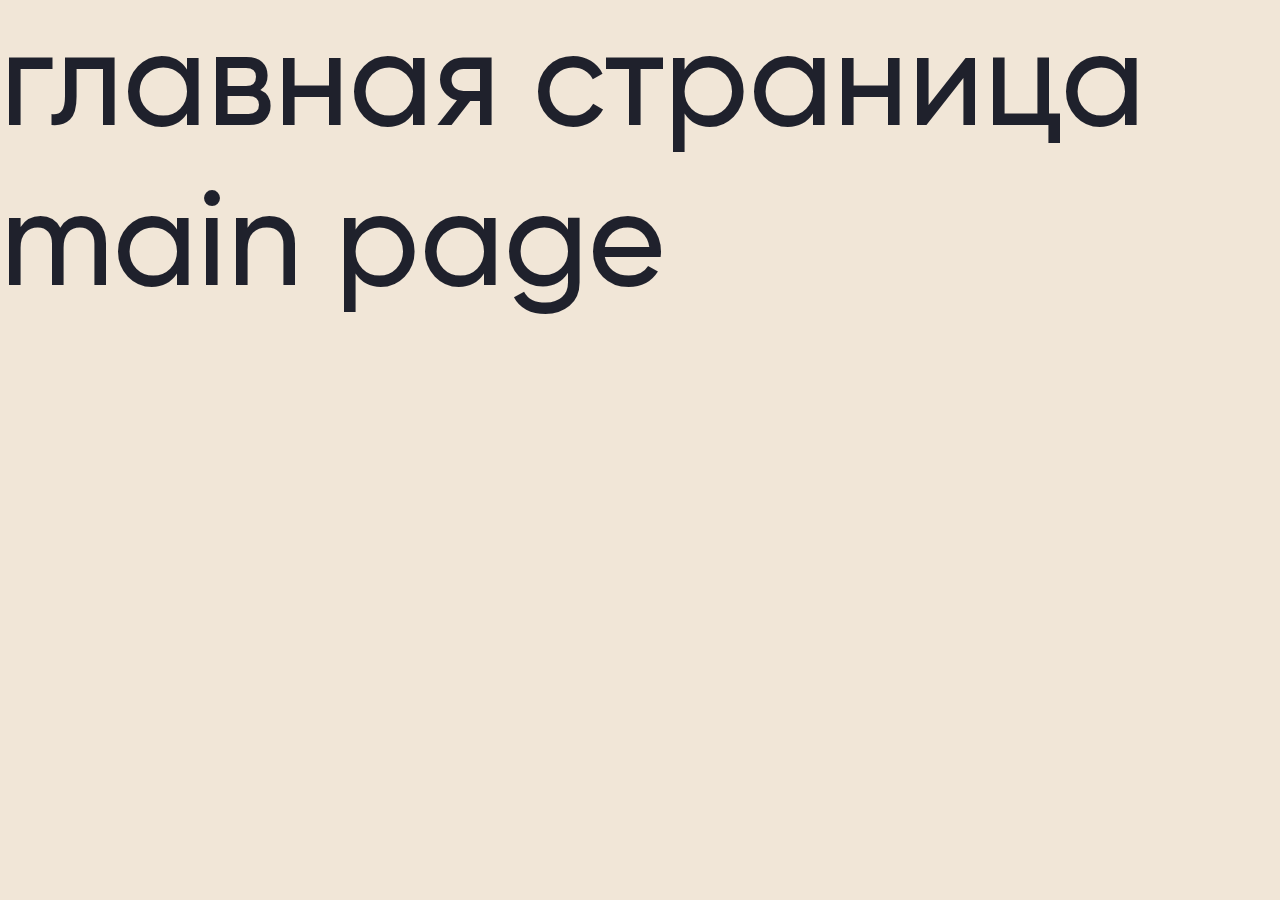
==== commit dab506e9: "feat: add video, change main page eng" ====
--- a/index.html
+++ b/index.html
@@ -12,8 +12,8 @@
 </head>
 <body>
 
-<a href="./main.html" style="font-size: 20rem;">main page</a><br>
-<a href="./main_en.html" style="font-size: 20rem;">main eng page</a>
+<a href="./main.html" style="font-size: 20rem;">главная страница</a><br>
+<a href="./main_en.html" style="font-size: 20rem;">main page</a>
 
 <script src="https://api-maps.yandex.ru/2.1/?lang=ru_RU"></script>
 <script src="js/swiper-bundle.min.js"></script>
--- a/css/style.css
+++ b/css/style.css
@@ -206,6 +206,11 @@
 .footer__img img {
   mix-blend-mode: darken;
 }
+.footer__img video {
+  width: 35rem;
+  height: 36.6rem;
+  mix-blend-mode: darken;
+}
 .footer__title {
   font-family: "Austin Cyr";
   font-weight: 700;
@@ -254,6 +259,10 @@
   }
   .footer__img img {
     mix-blend-mode: darken;
+  }
+  .footer__img video {
+    width: 45.3vw;
+    height: 47.5vw;
   }
   .footer__title {
     font-size: 8vw;
@@ -1136,6 +1145,7 @@
   border-radius: 3.2rem;
   background-color: #FEFCF8;
   position: relative;
+  width: 100%;
 }
 .frames__first-item:nth-child(1) {
   -ms-grid-row: 1;
@@ -1208,6 +1218,8 @@
           align-items: center;
   padding-left: 5.3rem;
   padding-right: 4.5rem;
+  display: flex;
+  margin-left: auto;
 }
 .frames__first-animation-text {
   font-weight: 500;
@@ -1220,6 +1232,13 @@
 }
 .frames__first-animation:last-child .frames__first-animation-anim {
   width: 18.8rem;
+}
+.frames__first-animation:last-child video {
+  width: 18.8rem;
+}
+.frames__first-animation video {
+  width: 14.7rem;
+  mix-blend-mode: darken;
 }
 .frames__second {
   display: -ms-grid;
@@ -1317,6 +1336,10 @@
 .frames__second-animation-anim {
   width: 26.5rem;
 }
+.frames__second-animation video {
+  width: 26.5rem;
+  mix-blend-mode: darken;
+}
 .frames__info-link {
   margin: 0 auto;
   font-weight: 500;
@@ -1492,6 +1515,12 @@
   }
   .frames__first-animation:last-child .frames__first-animation-anim {
     width: 32vw;
+  }
+  .frames__first-animation:last-child video {
+    width: 32vw;
+  }
+  .frames__first-animation video {
+    width: 23.2vw;
   }
   .frames__second {
     display: -webkit-box;
@@ -1542,6 +1571,9 @@
   .frames__second-animation-img {
     width: 45.6vw;
   }
+  .frames__second-animation video {
+    width: 45.6vw;
+  }
   .frames__info-link {
     margin: 0 auto;
     font-weight: 500;
@@ -1637,6 +1669,11 @@
 }
 .questions__img img {
   mix-blend-mode: darken;
+}
+.questions__img video {
+  width: 57.5rem;
+  mix-blend-mode: darken;
+  margin-top: -7rem;
 }
 .questions__modul {
   width: 91.5rem;
@@ -1754,6 +1791,11 @@
   }
   .questions__img img {
     mix-blend-mode: darken;
+  }
+  .questions__img video {
+    width: 61vw;
+    mix-blend-mode: darken;
+    margin-top: -8vw;
   }
   .questions__modul {
     width: auto;
